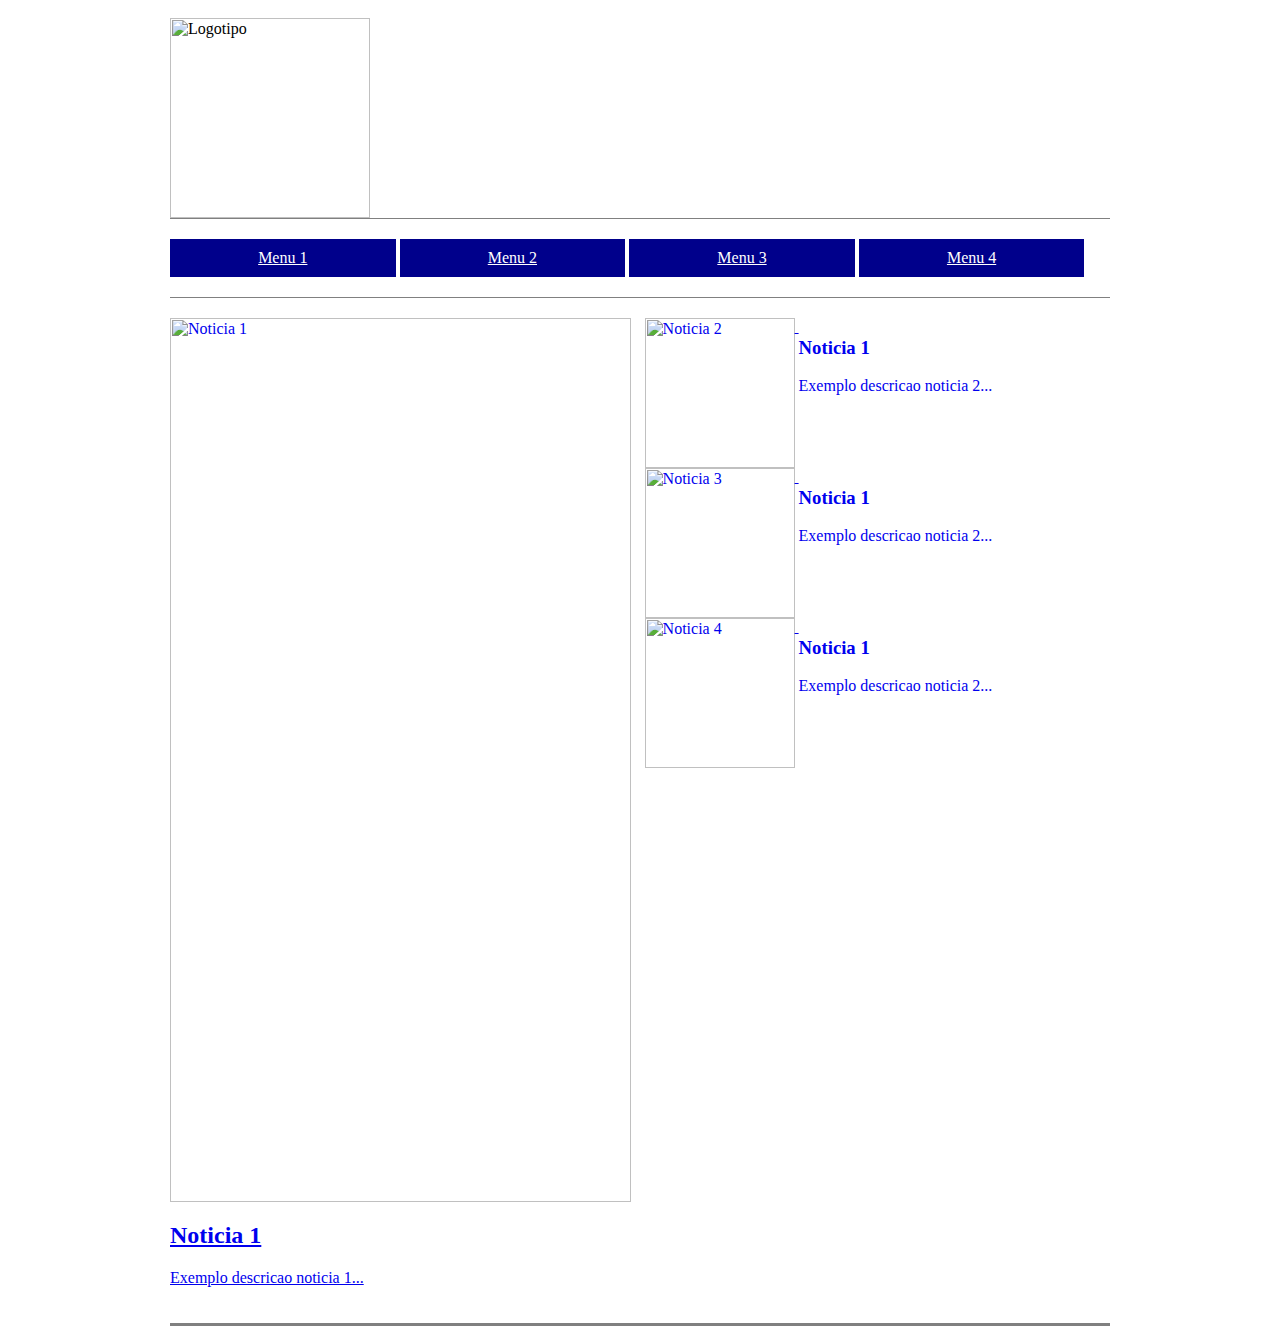
==== index.html @ 2eb62d8e "prof.html" ====
<html>

<head>
    <title>O meu exercicio</title>
    <link href="main.css" rel="stylesheet" />
</head>

<body>
    <div id="main">
        <!-- linha 1 -->
        <div class="row header">
            <div class="col50">
                <img src="https://live.staticflickr.com/65535/51704065728_13044b37f5_o.png" alt="Logotipo" />
            </div>
            <div class="col50">
                <!-- form -->
                <form class="pesquisa" action="#" method="get">

                </form>
            </div>
        </div>
        <!-- linha 2 -->
        <div class="row">
            <ul id="menu">
                <li><a href="#" title="Menu 1">Menu 1</a></li>
                <li><a href="#" title="Menu 2">Menu 2</a></li>
                <li><a href="#" title="Menu 3">Menu 3</a></li>
                <li><a href="#" title="Menu 4">Menu 4</a></li>
            </ul>
        </div>
        <!-- linha 3 -->
        <div class="row noticias">
            <div class="col50 main">
                <a href="#" title="Noticia 1">
                    <img src="https://cdn.autopapo.com.br/box/uploads/2021/04/01222406/ford-puma-st-verde-de-frente.jpg" alt="Noticia 1" />
                    <h2>Noticia 1</h2>
                    <p>Exemplo descricao noticia 1...</p>
                </a>
            </div>
            <div class="col50">
                <a href="#" title="Noticia 2">
                    <img src="https://cdn.autopapo.com.br/box/uploads/2021/04/01222406/ford-puma-st-verde-de-frente.jpg" alt="Noticia 2" />
                    <div class="content">
                        <h3>Noticia 1</h3>
                        <p>Exemplo descricao noticia 2...</p>
                    </div>
                </a>
                <a href="#" title="Noticia 3">
                    <img src="https://cdn.autopapo.com.br/box/uploads/2021/04/01222406/ford-puma-st-verde-de-frente.jpg" alt="Noticia 3" />
                    <div class="content">
                        <h3>Noticia 1</h3>
                        <p>Exemplo descricao noticia 2...</p>
                    </div>
                </a>
                <a href="#" title="Noticia 4">
                    <img src="https://cdn.autopapo.com.br/box/uploads/2021/04/01222406/ford-puma-st-verde-de-frente.jpg" alt="Noticia 4" />
                    <div class="content">
                        <h3>Noticia 1</h3>
                        <p>Exemplo descricao noticia 2...</p>
                    </div>
                </a>
            </div>
        </div>
        <div class="row">
            
        </div>
        <div class="row">
            
        </div>
    </div>
</body>

</html>
---- main.css ----
#main {
    width: 940px;
    padding: 10px;
    margin: 0 auto;
}
#main .row {
    width: 100%;
    margin: 0;
    padding: 0;
    border-bottom: 1px solid grey;
}
#main .col50 {
    display: inline-block;
    width: 49%;
    margin: 0;
    padding: 0;
    vertical-align: top;
}
#main .header img {
    width: 200px;
}
#main #menu {
    display: block;
    width: 100%;
    margin: 20px 0;
    padding: 0;
}
#main #menu li {
    display: inline-block;
    width: 24%;
    list-style: none;
    margin: 0;
    padding: 0;
}
#main #menu a {
    display: block;
    padding: 10px;
    background: darkblue;
    color: white;
    text-align: center;
}
#main #menu a:hover {
    background: blue;
}
#main .noticias {
    padding: 20px 0;
}
#main .noticias img {
    width: 150px;
    vertical-align: top;
    margin-left: 10px;
}
#main .noticias .main img {
    width: 100%;
    margin: 0;
}
#main .noticias .content {
    display: inline-block;
    width: 60%;
    vertical-align: top;
    margin-bottom: 30px;
}
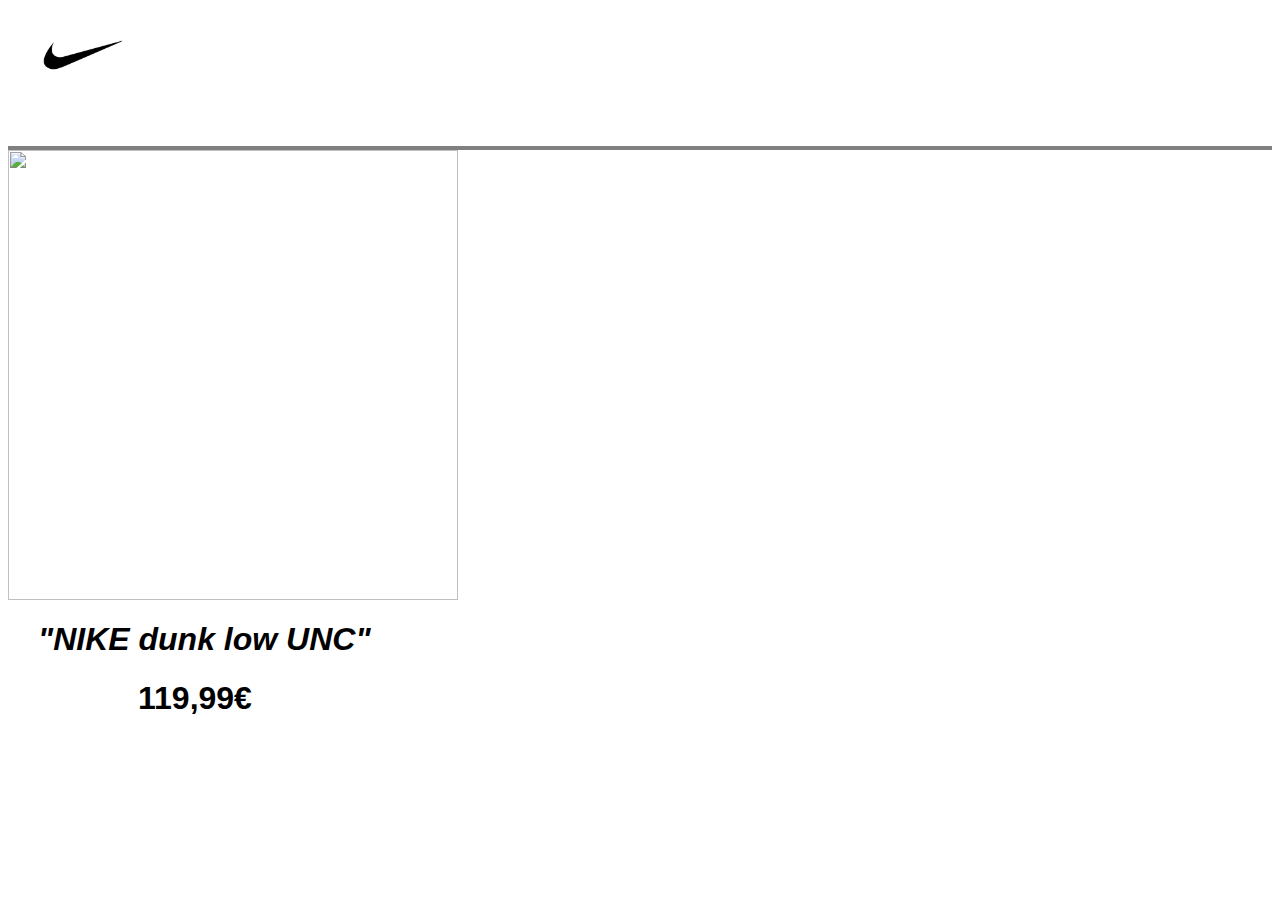
==== commit d827db89: "html nike" ====
--- a/index.html
+++ b/index.html
@@ -1,73 +1,53 @@
 <html>
 
 <head>
-    <title>O meu exercicio</title>
-    <link href="main.css" rel="stylesheet" />
+
+    <link rel="stylesheet" href="style.css">
+    <link rel="shortcut icon" href="favicon.ico">
+
+
+
+
 </head>
 
+
+
 <body>
-    <div id="main">
-        <!-- linha 1 -->
-        <div class="row header">
-            <div class="col50">
-                <img src="https://live.staticflickr.com/65535/51704065728_13044b37f5_o.png" alt="Logotipo" />
+    
+        <div id="inicio">
+            <div id="header">
+                <img src="nike-transparent-nike-free-free-png.png" width="150px" alt="nike">
+                
             </div>
-            <div class="col50">
-                <!-- form -->
-                <form class="pesquisa" action="#" method="get">
+    
+            <div id="divBusca">
+                <input type="text" id="txtBusca" placeholder="Pesquisar..."/>
+                <img src="search3.png" id="btnBusca" alt=""/>
+              </div>
+                
+        </div>        
 
-                </form>
+        <div id="main">
+            <div id="row">
+            <img src="https://static.nike.com/a/images/t_PDP_1280_v1/f_auto,q_auto:eco/9f5d3ab4-98b4-44fe-9823-3b409603b520/sapatilhas-dunk-low-retro-p6gmkm.png" width="450px" alt="">
+            <h1 class="nike">"NIKE dunk low UNC"</h1>
+            <h1 class="dunk">119,99€</h1>
+
             </div>
+
         </div>
-        <!-- linha 2 -->
-        <div class="row">
-            <ul id="menu">
-                <li><a href="#" title="Menu 1">Menu 1</a></li>
-                <li><a href="#" title="Menu 2">Menu 2</a></li>
-                <li><a href="#" title="Menu 3">Menu 3</a></li>
-                <li><a href="#" title="Menu 4">Menu 4</a></li>
-            </ul>
-        </div>
-        <!-- linha 3 -->
-        <div class="row noticias">
-            <div class="col50 main">
-                <a href="#" title="Noticia 1">
-                    <img src="https://cdn.autopapo.com.br/box/uploads/2021/04/01222406/ford-puma-st-verde-de-frente.jpg" alt="Noticia 1" />
-                    <h2>Noticia 1</h2>
-                    <p>Exemplo descricao noticia 1...</p>
-                </a>
-            </div>
-            <div class="col50">
-                <a href="#" title="Noticia 2">
-                    <img src="https://cdn.autopapo.com.br/box/uploads/2021/04/01222406/ford-puma-st-verde-de-frente.jpg" alt="Noticia 2" />
-                    <div class="content">
-                        <h3>Noticia 1</h3>
-                        <p>Exemplo descricao noticia 2...</p>
-                    </div>
-                </a>
-                <a href="#" title="Noticia 3">
-                    <img src="https://cdn.autopapo.com.br/box/uploads/2021/04/01222406/ford-puma-st-verde-de-frente.jpg" alt="Noticia 3" />
-                    <div class="content">
-                        <h3>Noticia 1</h3>
-                        <p>Exemplo descricao noticia 2...</p>
-                    </div>
-                </a>
-                <a href="#" title="Noticia 4">
-                    <img src="https://cdn.autopapo.com.br/box/uploads/2021/04/01222406/ford-puma-st-verde-de-frente.jpg" alt="Noticia 4" />
-                    <div class="content">
-                        <h3>Noticia 1</h3>
-                        <p>Exemplo descricao noticia 2...</p>
-                    </div>
-                </a>
-            </div>
-        </div>
-        <div class="row">
-            
-        </div>
-        <div class="row">
-            
-        </div>
-    </div>
+
+
+
+
+  
+    
+
+
 </body>
 
+
+
+
+
 </html>--- a/style.css
+++ b/style.css
@@ -0,0 +1,54 @@
+#header{
+    vertical-align: middle;
+    display: inline-block;
+}
+
+
+#Pesquisa{
+    vertical-align: middle;
+    display: inline-block;
+    margin-left: 1450px;
+
+}
+
+#inicio{
+    border-bottom: 4px solid gray;
+    padding-bottom: 10px;
+    margin: 0;
+        
+}
+
+
+.dunk{
+    font-family: Verdana, Geneva, Tahoma, sans-serif;
+    margin-left: 130px;
+   
+}
+
+.nike{
+
+    font-family: Verdana, Geneva, Tahoma, sans-serif;
+    font-style: italic;
+    margin-left: 30px;
+}
+
+
+#divBusca{
+    border:solid 1px;
+    border-radius:15px;
+    width:400px;
+    vertical-align: middle;
+    display: inline-block;
+    margin-left: 1300px;
+  }
+  
+  #txtBusca{
+    float:left;
+    background-color:transparent;
+    padding-left:5px;
+    font-style:italic;
+    font-size:18px;
+    border:none;
+    height:32px;
+    width:260px;
+  }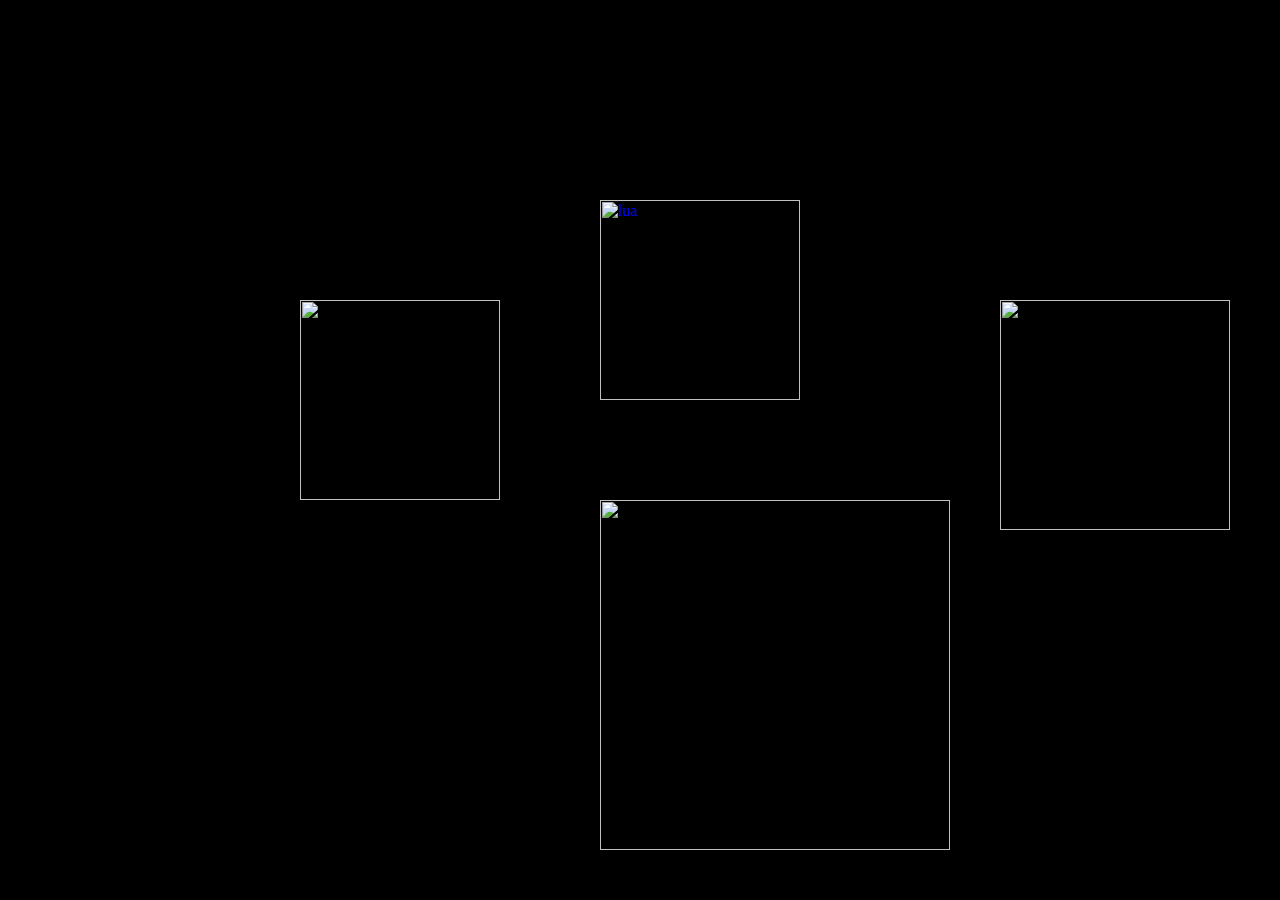
==== commit 28b4f9f1: "Add files via upload" ====
--- a/index.html
+++ b/index.html
@@ -1,53 +1,44 @@
 <html>
+
 
 <head>
 
-    <link rel="stylesheet" href="style.css">
-    <link rel="shortcut icon" href="favicon.ico">
-
-
-
+    <title>Sistema Solar</title>
+    <link rel="stylesheet" href="main.css">
 
 </head>
 
+<body>
+    <div id="main">
+        <div class="planetas">
 
+            <a href="#" title="lua" target="_blank" class="lua">
+                <img src="imagens/lua.png" alt="lua">
+                <span>lua</span>
+            </a>
+            
+            <a href="#" title="terra" target="_blank" class="terra">
+                <img src="imagens/terra.png" alt="">
+                <span>terra</span>
+            </a>
+        
+            <a href="#" title="marte" target="_blank" class="marte">
+                <img src="imagens/marte.png" alt="" >
+                <span>marte</span>
+            </a>
 
-<body>
-    
-        <div id="inicio">
-            <div id="header">
-                <img src="nike-transparent-nike-free-free-png.png" width="150px" alt="nike">
-                
-            </div>
-    
-            <div id="divBusca">
-                <input type="text" id="txtBusca" placeholder="Pesquisar..."/>
-                <img src="search3.png" id="btnBusca" alt=""/>
-              </div>
-                
-        </div>        
+            <a href="#" title="jupiter" target="_blank" class="jupiter">
 
-        <div id="main">
-            <div id="row">
-            <img src="https://static.nike.com/a/images/t_PDP_1280_v1/f_auto,q_auto:eco/9f5d3ab4-98b4-44fe-9823-3b409603b520/sapatilhas-dunk-low-retro-p6gmkm.png" width="450px" alt="">
-            <h1 class="nike">"NIKE dunk low UNC"</h1>
-            <h1 class="dunk">119,99€</h1>
-
-            </div>
+                <img src="imagens/jupiter.png" alt="" >
+                <span>jupiter</span>
+            </a>
 
         </div>
+    </div>
 
-
-
-
-  
-    
 
 
 </body>
 
 
-
-
-
 </html>--- a/main.css
+++ b/main.css
@@ -0,0 +1,88 @@
+body{
+    background-image: url(imagens/sistema.jpg);
+    background-repeat: no-repeat;
+    background-size: 100%;
+    background-color: black;
+}
+
+
+
+
+
+
+#main {
+    width: 100%;
+    height: 100%;
+
+}
+
+
+#main a {
+    position: absolute;
+    top: 0;
+    left: 0;
+    display: block;
+    width: 200px;
+    height: 200px;
+    text-decoration: none;
+}
+
+#main a img{
+    display: block;
+    width: 100%;
+}
+
+#main a span{
+    position: absolute;
+    top: 0;
+    padding-top: 10px;
+    bottom: -30px;
+    left: -9999px;
+    text-align: center;
+    font: bold;
+    width: 100%;
+    text-transform: uppercase;
+    color: white;
+    text-decoration: underline;
+
+}
+
+#main a :hover span{
+    left: 0;
+
+}
+
+#main .terra{
+    top: 300px;
+    left: 300px;
+}
+
+#main .lua:hover{
+    width: 400px;
+    height: 400px;
+    top: 100px;
+    left: 500px;
+}
+
+#main .lua{
+    top: 200px;
+    left: 600px;
+    width: 200px;
+    height: 200px;
+    
+}
+
+#main .marte{
+    top: 300px;
+    left: 1000px;
+    width: 230px;
+    height: 230px;
+}
+
+
+#main .jupiter{
+    top: 500px;
+    left: 600px;
+    width: 350px;
+    height: 350px;
+}